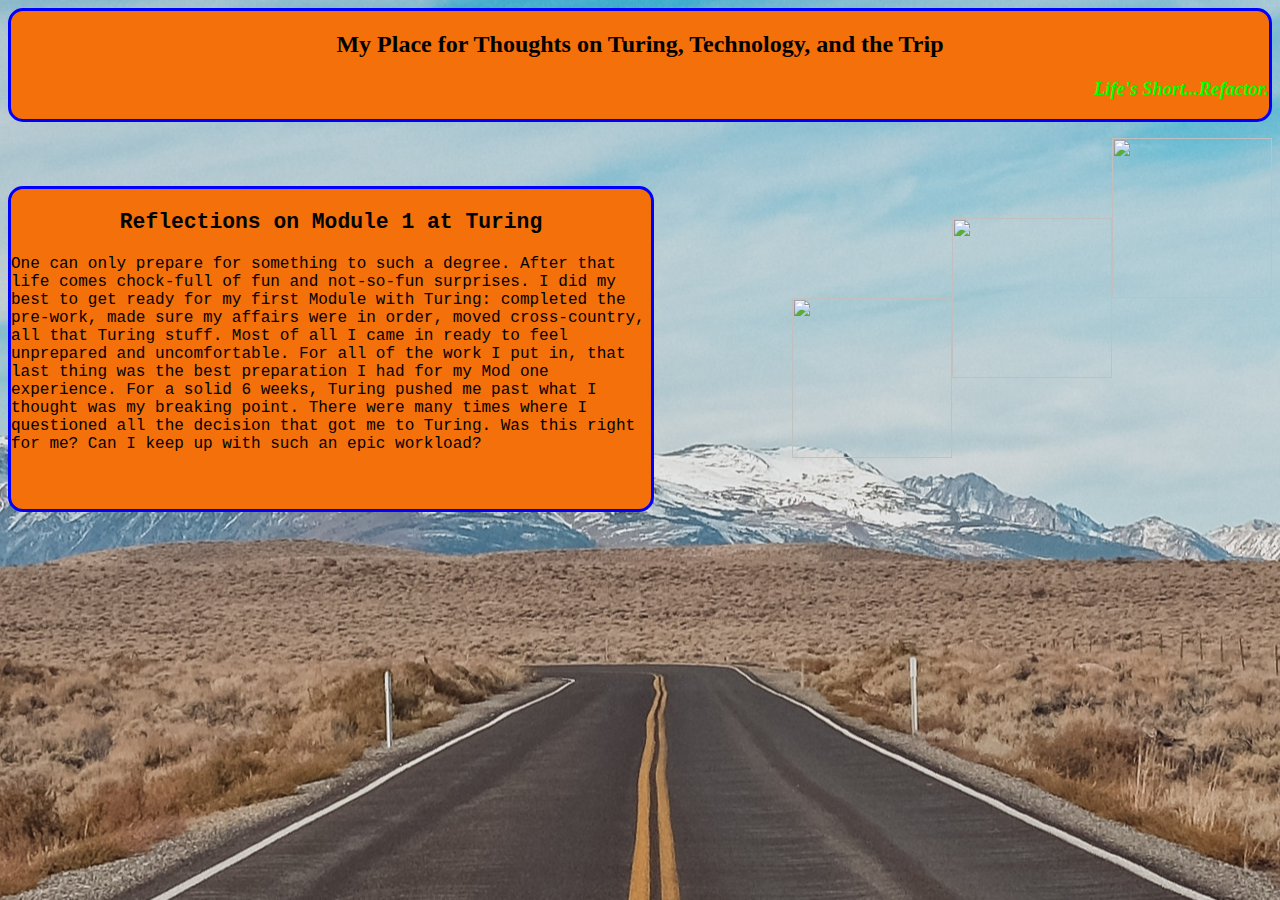
==== blog.html @ eaa477bb "Adding to blog post a bit at a time and adjusting the div as necessary" ====
<!DOCTYPE html>
<html>
  <head>
   <link rel="stylesheet" href="styles.css"/>
  </head>
    <body>
    <div id="headerbar"> 
      <div id ="holder">
        <h2 id="centerheader">My Place for Thoughts on Turing, Technology, and the Trip</h2>
        <h3 id="rightheader"><em>Life's Short...Refactor.</em></h3>
      </div>
    </div>
    <div id="blogpost">
      <h3 id="title"> Reflections on Module 1 at Turing</h3>
      <p id="blog1">  One can only prepare for something to such a degree.  After that
        life comes chock-full of fun and not-so-fun surprises. I did my best to get 
        ready for my first Module with Turing: completed the pre-work, made sure my 
        affairs were in order, moved cross-country, all that Turing stuff. Most of all
        I came in ready to feel unprepared and uncomfortable.
          For all of the work I put in, that last thing was the best preparation I had
        for my Mod one experience.  For a solid 6 weeks,  Turing pushed me past what I 
        thought was my breaking point. There were many times where I questioned all the 
        decision that got me to Turing. Was this right for me?  Can I keep up with such 
        an epic workload? 
      </p>
    </div>
      <div id="github">
      <a id="githublink"href="http://github.com/andrewdwooten">
        <img class="piclink" src="http://www.pymamba.com/assets/octocat.png"/>
      </a>
  </div>
  <div id="linkedin">
    <a id="linkedinlink"href="http://www.linkedin.com/in/andrew-wooten/">
    <img class="piclink" src="http://cdn.mysitemyway.com/icons-watermarks/flat-circle-white-on-black/raphael/raphael_linkedin/raphael_linkedin_flat-circle-white-on-black_512x512.png"/>
    </a>
  </div>
  <div id="blog">
    <a id="bloglink"href="blog.html">
    <img class="piclink" src="http://cdn3.iconfinder.com/data/icons/communication/512/Blog_C-512.png"/>
    </a>
  </div>
  </body>
</html>
---- styles.css ----
#headerbar {
    background-color: #f4700a;
    border-radius: 15px; 
    position: relative;
    border-top-left-radius: 15px;
    border-top-right-radius: 15px;
    border: blue solid 3px;
}
#holder{
  padding: blue 10em;
}
#centerheader {
    color: black;
    font-style: Courier;
    text-align: center;
}
#rightheader {
    color: #00ff00;
    text-align: right;
}
#title{
  text-align: center;
  font-style: bold;
  font-size: 16pt;
}
#aboutme {
  border: blue solid 3px;
  font-family: Courier;
  font-size: 14pt;
  text-align: left;
  float: left;
  width: 20em;
  height: 32em;
  background-color: #f4700a;
  border-radius: 15px;
  margin-top: 1em;
}
html {
  background:url(road.jpg) no-repeat center center fixed;
}
.piclink {
  width: 10em;
  height: 10em;
}
#github{
  float: right;
  margin-top: 1em;
}
#linkedin{
  float: right;
  margin-top: 6em;
}
#blog {
  float: right;
  margin-top: 11em;
}
#blogpost {
  border: blue solid 3px;
  font-family: Courier;
  font-size: 12pt;
  text-align: left;
  float: left;
  width: 40em;
  height: 20em;
  background-color: #f4700a;
  border-radius: 15px;
  margin-top: 4em;
}
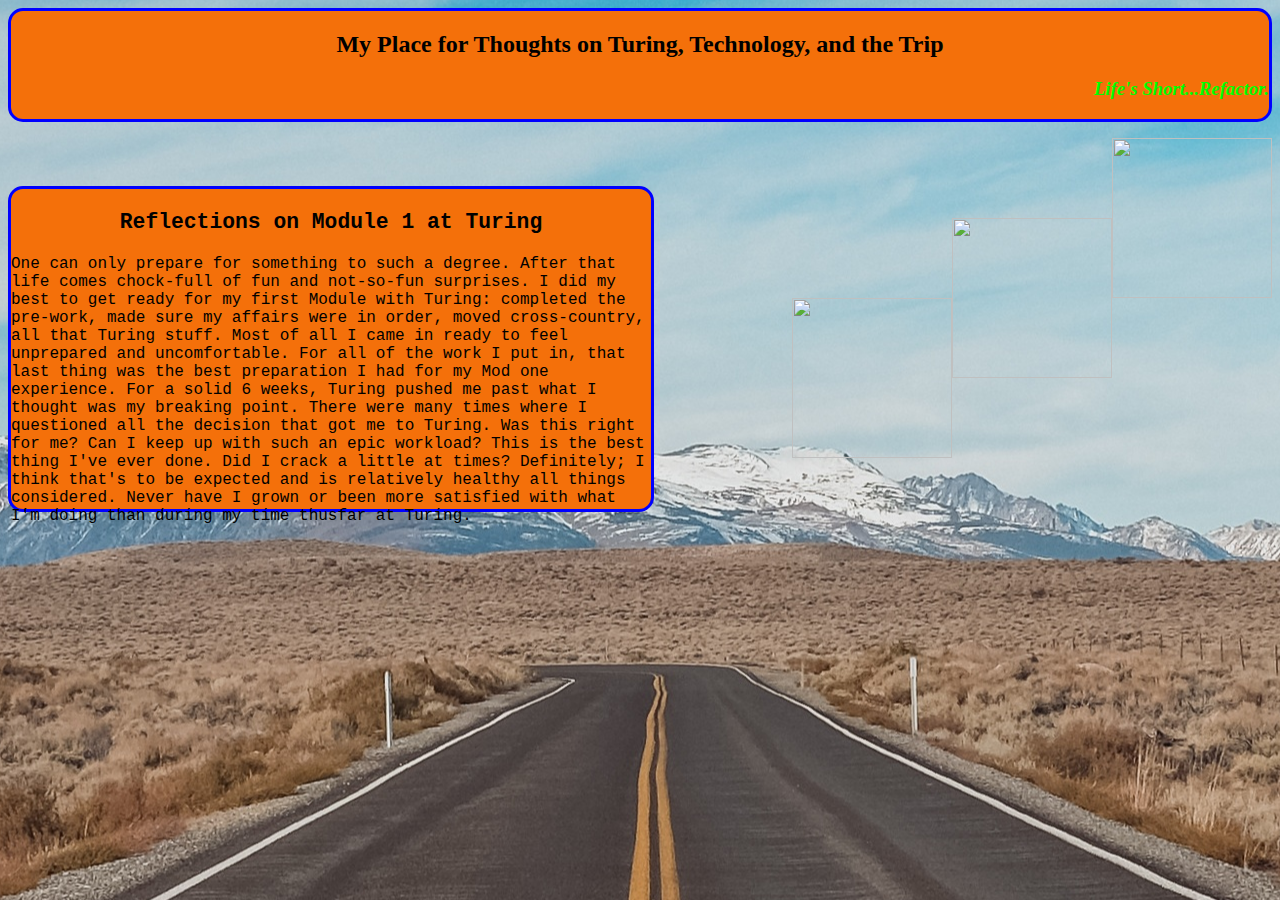
==== commit caab8a14: "Building on my blog post" ====
--- a/blog.html
+++ b/blog.html
@@ -17,11 +17,17 @@
         ready for my first Module with Turing: completed the pre-work, made sure my 
         affairs were in order, moved cross-country, all that Turing stuff. Most of all
         I came in ready to feel unprepared and uncomfortable.
-          For all of the work I put in, that last thing was the best preparation I had
-        for my Mod one experience.  For a solid 6 weeks,  Turing pushed me past what I 
+
+        For all of the work I put in, that last thing was the best preparation I had
+        for my Mod one experience. For a solid 6 weeks, Turing pushed me past what I 
         thought was my breaking point. There were many times where I questioned all the 
-        decision that got me to Turing. Was this right for me?  Can I keep up with such 
+        decision that got me to Turing. Was this right for me? Can I keep up with such 
         an epic workload? 
+
+        This is the best thing I've ever done. Did I crack a little at times? Definitely; 
+        I think that's to be expected and is relatively healthy all things considered.
+        Never have I grown or been more satisfied with what I'm doing than during my time
+        thusfar at Turing.
       </p>
     </div>
       <div id="github">
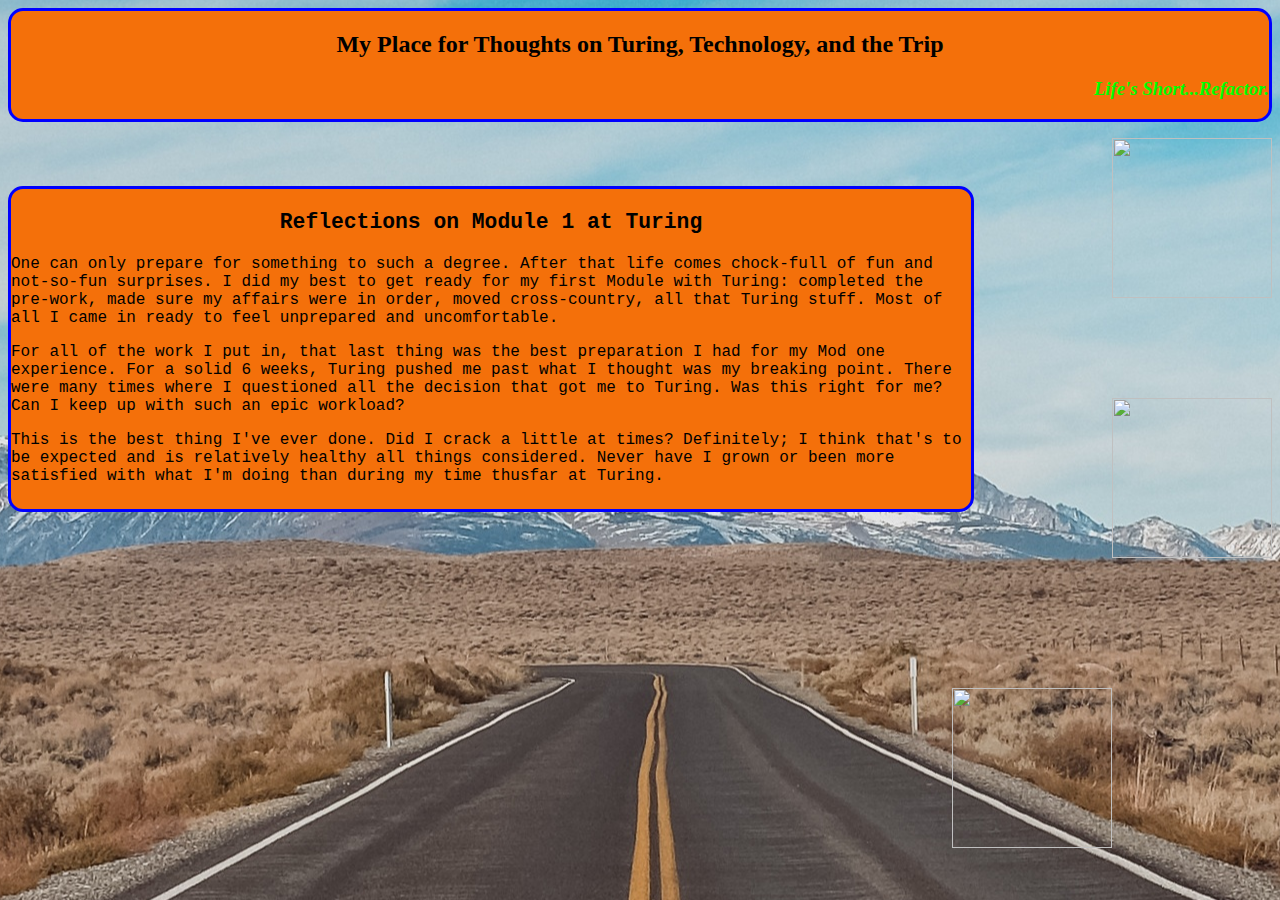
==== commit 943cb8ca: "Broke blog post into separate paragraphes.  Increased blog window to 60 em from 40" ====
--- a/blog.html
+++ b/blog.html
@@ -12,23 +12,22 @@
     </div>
     <div id="blogpost">
       <h3 id="title"> Reflections on Module 1 at Turing</h3>
-      <p id="blog1">  One can only prepare for something to such a degree.  After that
+      <p>  One can only prepare for something to such a degree.  After that
         life comes chock-full of fun and not-so-fun surprises. I did my best to get 
         ready for my first Module with Turing: completed the pre-work, made sure my 
         affairs were in order, moved cross-country, all that Turing stuff. Most of all
-        I came in ready to feel unprepared and uncomfortable.
+        I came in ready to feel unprepared and uncomfortable.</p>
 
-        For all of the work I put in, that last thing was the best preparation I had
+       <p> For all of the work I put in, that last thing was the best preparation I had
         for my Mod one experience. For a solid 6 weeks, Turing pushed me past what I 
         thought was my breaking point. There were many times where I questioned all the 
         decision that got me to Turing. Was this right for me? Can I keep up with such 
-        an epic workload? 
+        an epic workload?</p> 
 
-        This is the best thing I've ever done. Did I crack a little at times? Definitely; 
+        <p>This is the best thing I've ever done. Did I crack a little at times? Definitely; 
         I think that's to be expected and is relatively healthy all things considered.
         Never have I grown or been more satisfied with what I'm doing than during my time
-        thusfar at Turing.
-      </p>
+        thusfar at Turing.</p>
     </div>
       <div id="github">
       <a id="githublink"href="http://github.com/andrewdwooten">
--- a/styles.css
+++ b/styles.css
@@ -60,7 +60,7 @@
   font-size: 12pt;
   text-align: left;
   float: left;
-  width: 40em;
+  width: 60em;
   height: 20em;
   background-color: #f4700a;
   border-radius: 15px;
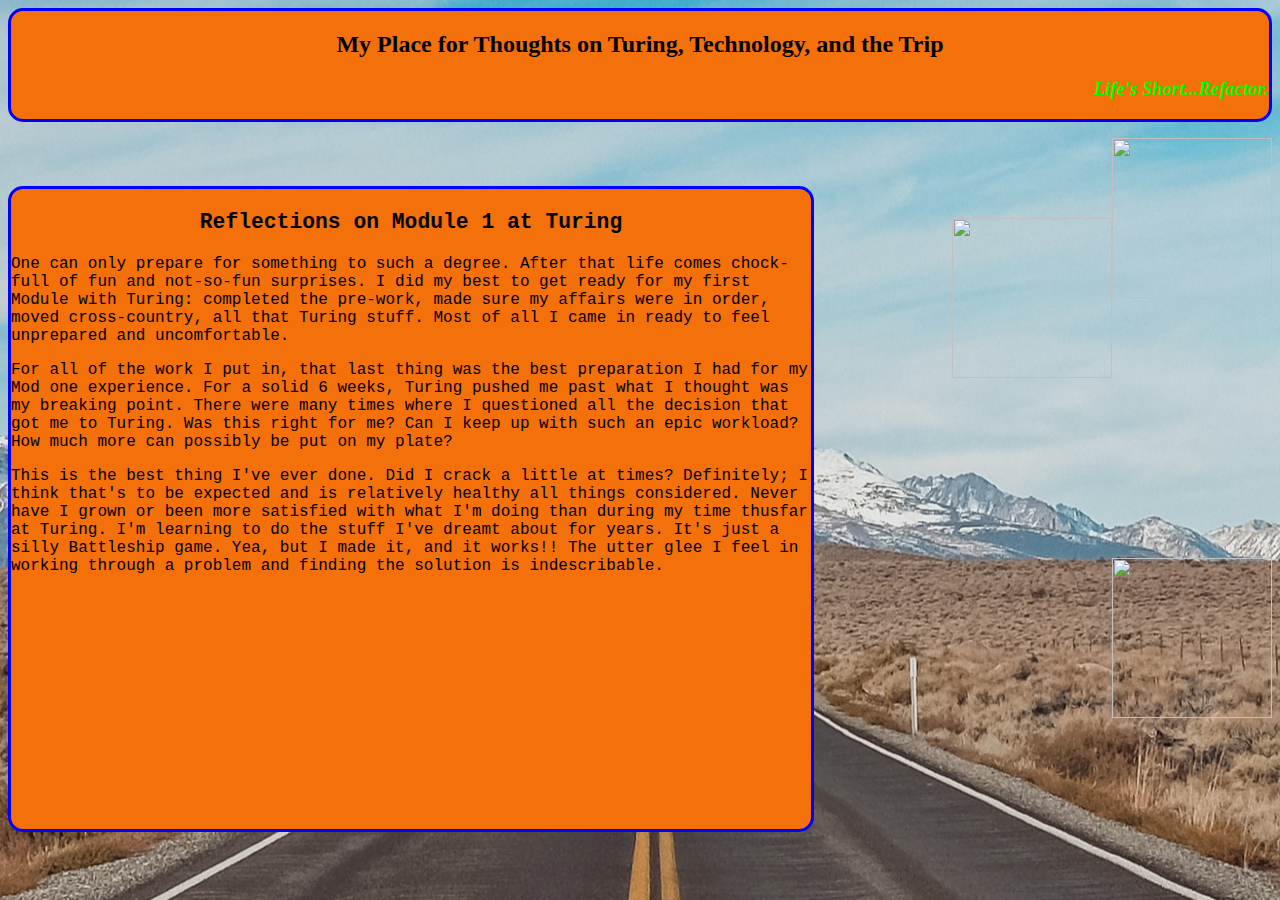
==== commit ea153287: "adding to blog post" ====
--- a/blog.html
+++ b/blog.html
@@ -22,12 +22,14 @@
         for my Mod one experience. For a solid 6 weeks, Turing pushed me past what I 
         thought was my breaking point. There were many times where I questioned all the 
         decision that got me to Turing. Was this right for me? Can I keep up with such 
-        an epic workload?</p> 
+        an epic workload? How much more can possibly be put on my plate?</p> 
 
         <p>This is the best thing I've ever done. Did I crack a little at times? Definitely; 
         I think that's to be expected and is relatively healthy all things considered.
         Never have I grown or been more satisfied with what I'm doing than during my time
-        thusfar at Turing.</p>
+        thusfar at Turing. I'm learning to do the stuff I've dreamt about for years.
+        It's just a silly Battleship game. Yea, but I made it, and it works!! The utter
+        glee I feel in working through a problem and finding the solution is indescribable.</p>
     </div>
       <div id="github">
       <a id="githublink"href="http://github.com/andrewdwooten">
--- a/styles.css
+++ b/styles.css
@@ -60,8 +60,8 @@
   font-size: 12pt;
   text-align: left;
   float: left;
-  width: 60em;
-  height: 20em;
+  width: 50em;
+  height: 40em;
   background-color: #f4700a;
   border-radius: 15px;
   margin-top: 4em;
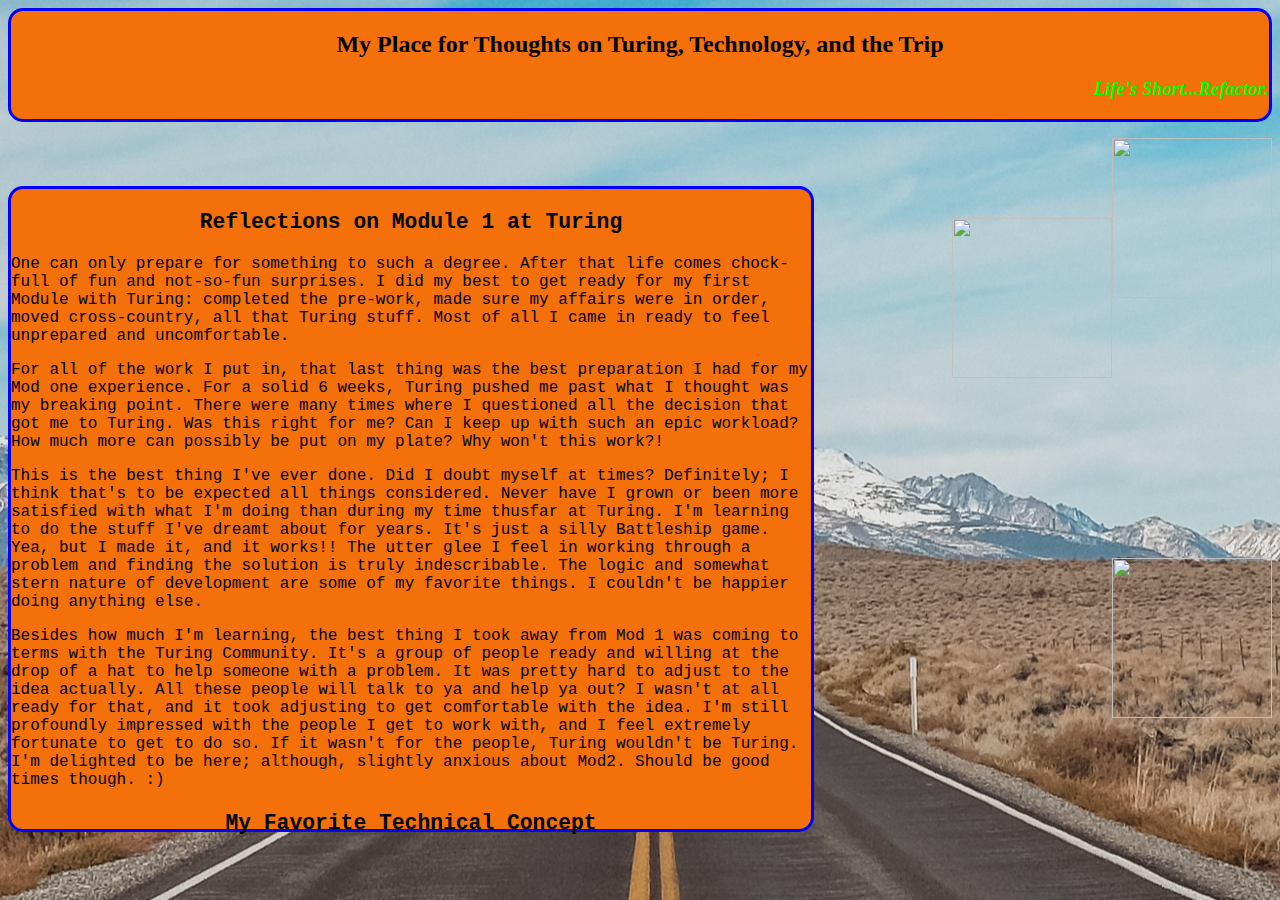
==== commit affdba39: "Finished blog post; although first and second paragraph could use some more" ====
--- a/blog.html
+++ b/blog.html
@@ -22,14 +22,29 @@
         for my Mod one experience. For a solid 6 weeks, Turing pushed me past what I 
         thought was my breaking point. There were many times where I questioned all the 
         decision that got me to Turing. Was this right for me? Can I keep up with such 
-        an epic workload? How much more can possibly be put on my plate?</p> 
+        an epic workload? How much more can possibly be put on my plate? Why won't this
+        work?!</p> 
 
-        <p>This is the best thing I've ever done. Did I crack a little at times? Definitely; 
-        I think that's to be expected and is relatively healthy all things considered.
+        <p>This is the best thing I've ever done. Did I doubt myself at times? Definitely; 
+        I think that's to be expected all things considered.
         Never have I grown or been more satisfied with what I'm doing than during my time
         thusfar at Turing. I'm learning to do the stuff I've dreamt about for years.
         It's just a silly Battleship game. Yea, but I made it, and it works!! The utter
-        glee I feel in working through a problem and finding the solution is indescribable.</p>
+        glee I feel in working through a problem and finding the solution is truly indescribable.
+        The logic and somewhat stern nature of development are some of my favorite things. I
+        couldn't be happier doing anything else.</p>
+
+        <p>Besides how much I'm learning, the best thing I took away from Mod 1 was coming
+          to terms with the Turing Community. It's a group of people ready and willing at 
+          the drop of a hat to help someone with a problem. It was pretty hard to adjust to
+          the idea actually. All these people will talk to ya and help ya out? I wasn't 
+          at all ready for that, and it took adjusting to get comfortable with the idea.
+          I'm still profoundly impressed with the people I get to work with, and I feel 
+          extremely fortunate to get to do so. If it wasn't for the people, Turing wouldn't
+          be Turing.  I'm delighted to be here; although, slightly anxious about Mod2. Should
+          be good times though. :)</p>
+        <h3 id="title"> My Favorite Technical Concept</h3>
+        
     </div>
       <div id="github">
       <a id="githublink"href="http://github.com/andrewdwooten">
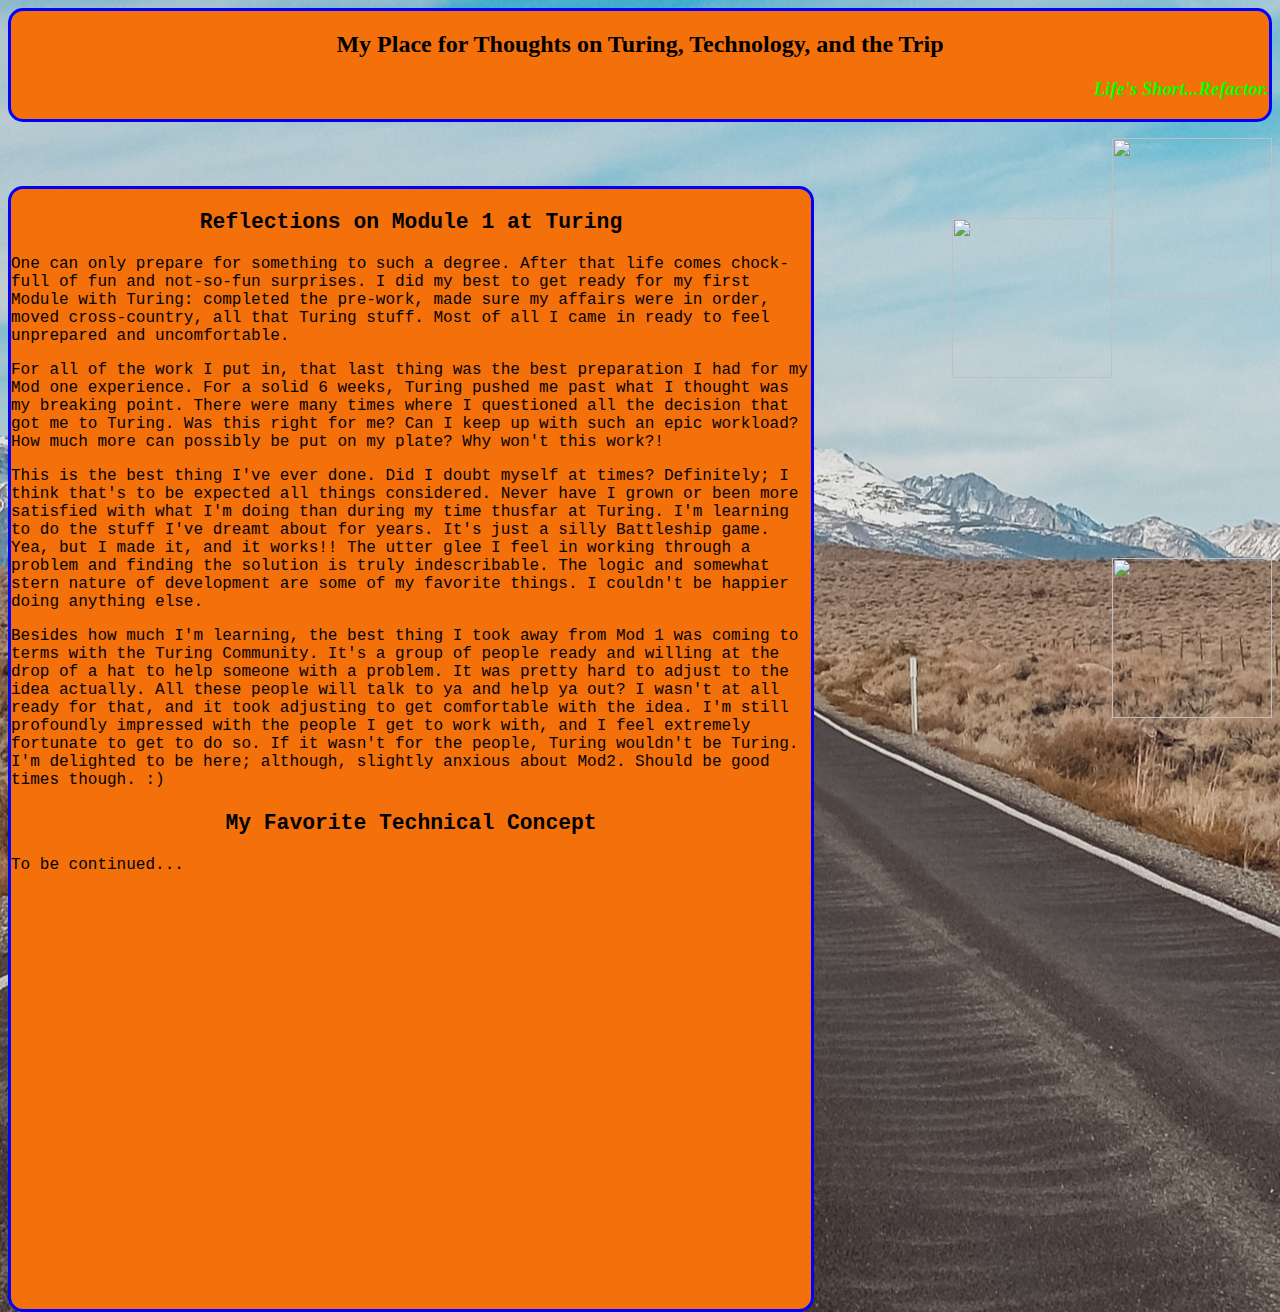
==== commit feaaa56c: "Need to complete second response, but otherwise looking good." ====
--- a/blog.html
+++ b/blog.html
@@ -44,7 +44,7 @@
           be Turing.  I'm delighted to be here; although, slightly anxious about Mod2. Should
           be good times though. :)</p>
         <h3 id="title"> My Favorite Technical Concept</h3>
-        
+        <p>To be continued...</p>
     </div>
       <div id="github">
       <a id="githublink"href="http://github.com/andrewdwooten">
--- a/styles.css
+++ b/styles.css
@@ -61,7 +61,7 @@
   text-align: left;
   float: left;
   width: 50em;
-  height: 40em;
+  height: 70em;
   background-color: #f4700a;
   border-radius: 15px;
   margin-top: 4em;
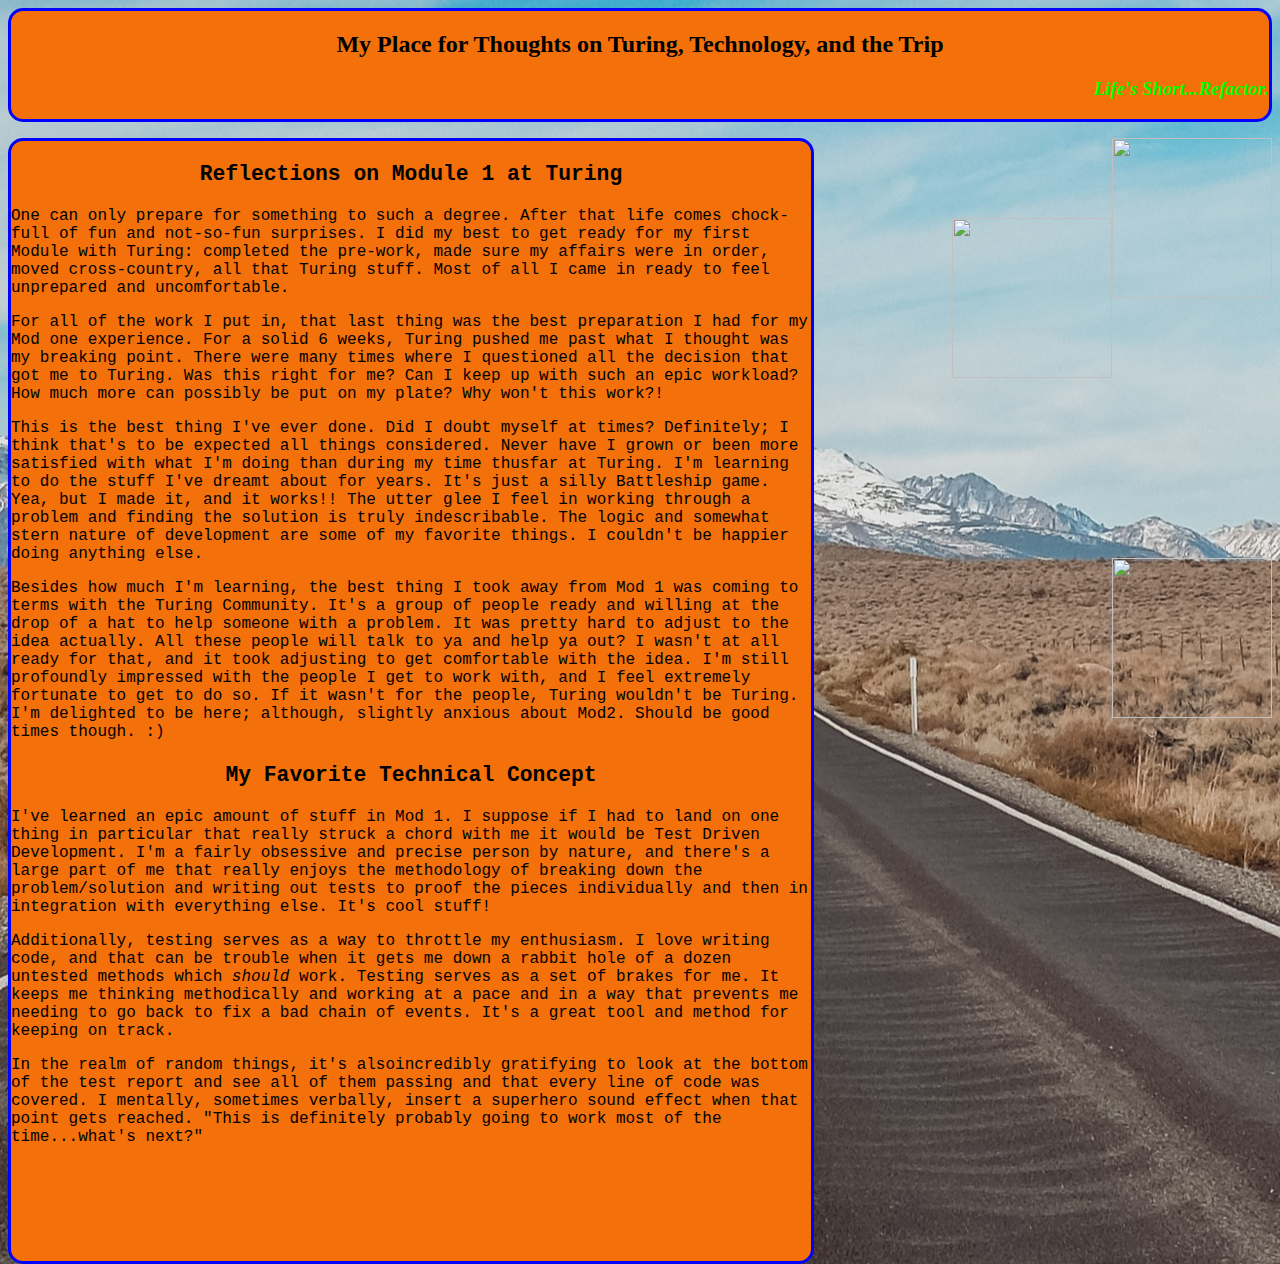
==== commit 402a817f: "Finished blog post about TDD" ====
--- a/blog.html
+++ b/blog.html
@@ -44,7 +44,21 @@
           be Turing.  I'm delighted to be here; although, slightly anxious about Mod2. Should
           be good times though. :)</p>
         <h3 id="title"> My Favorite Technical Concept</h3>
-        <p>To be continued...</p>
+        <p>I've learned an epic amount of stuff in Mod 1. I suppose if I had to land on one
+          thing in particular that really struck a chord with me it would be Test Driven 
+          Development. I'm a fairly obsessive and precise person by nature, and there's a large
+          part of me that really enjoys the methodology of breaking down the problem/solution
+          and writing out tests to proof the pieces individually and then in integration with 
+          everything else. It's cool stuff!</p>
+        <p>Additionally, testing serves as a way to throttle my enthusiasm. I love writing code,
+          and that can be trouble when it gets me down a rabbit hole of a dozen untested methods
+          which <em>should</em> work. Testing serves as a set of brakes for me.  It keeps me
+          thinking methodically and working at a pace and in a way that prevents me needing to
+          go back to fix a bad chain of events. It's a great tool and method for keeping on track.</p>
+        <p>In the realm of random things, it's alsoincredibly gratifying to look at the bottom of 
+          the test report and see all of them passing and that every line of code was covered. I 
+          mentally, sometimes verbally, insert a superhero sound effect when that point gets reached.
+          "This is definitely probably going to work most of the time...what's next?"</p>
     </div>
       <div id="github">
       <a id="githublink"href="http://github.com/andrewdwooten">
--- a/styles.css
+++ b/styles.css
@@ -64,5 +64,5 @@
   height: 70em;
   background-color: #f4700a;
   border-radius: 15px;
-  margin-top: 4em;
+  margin-top: 1em;
 }
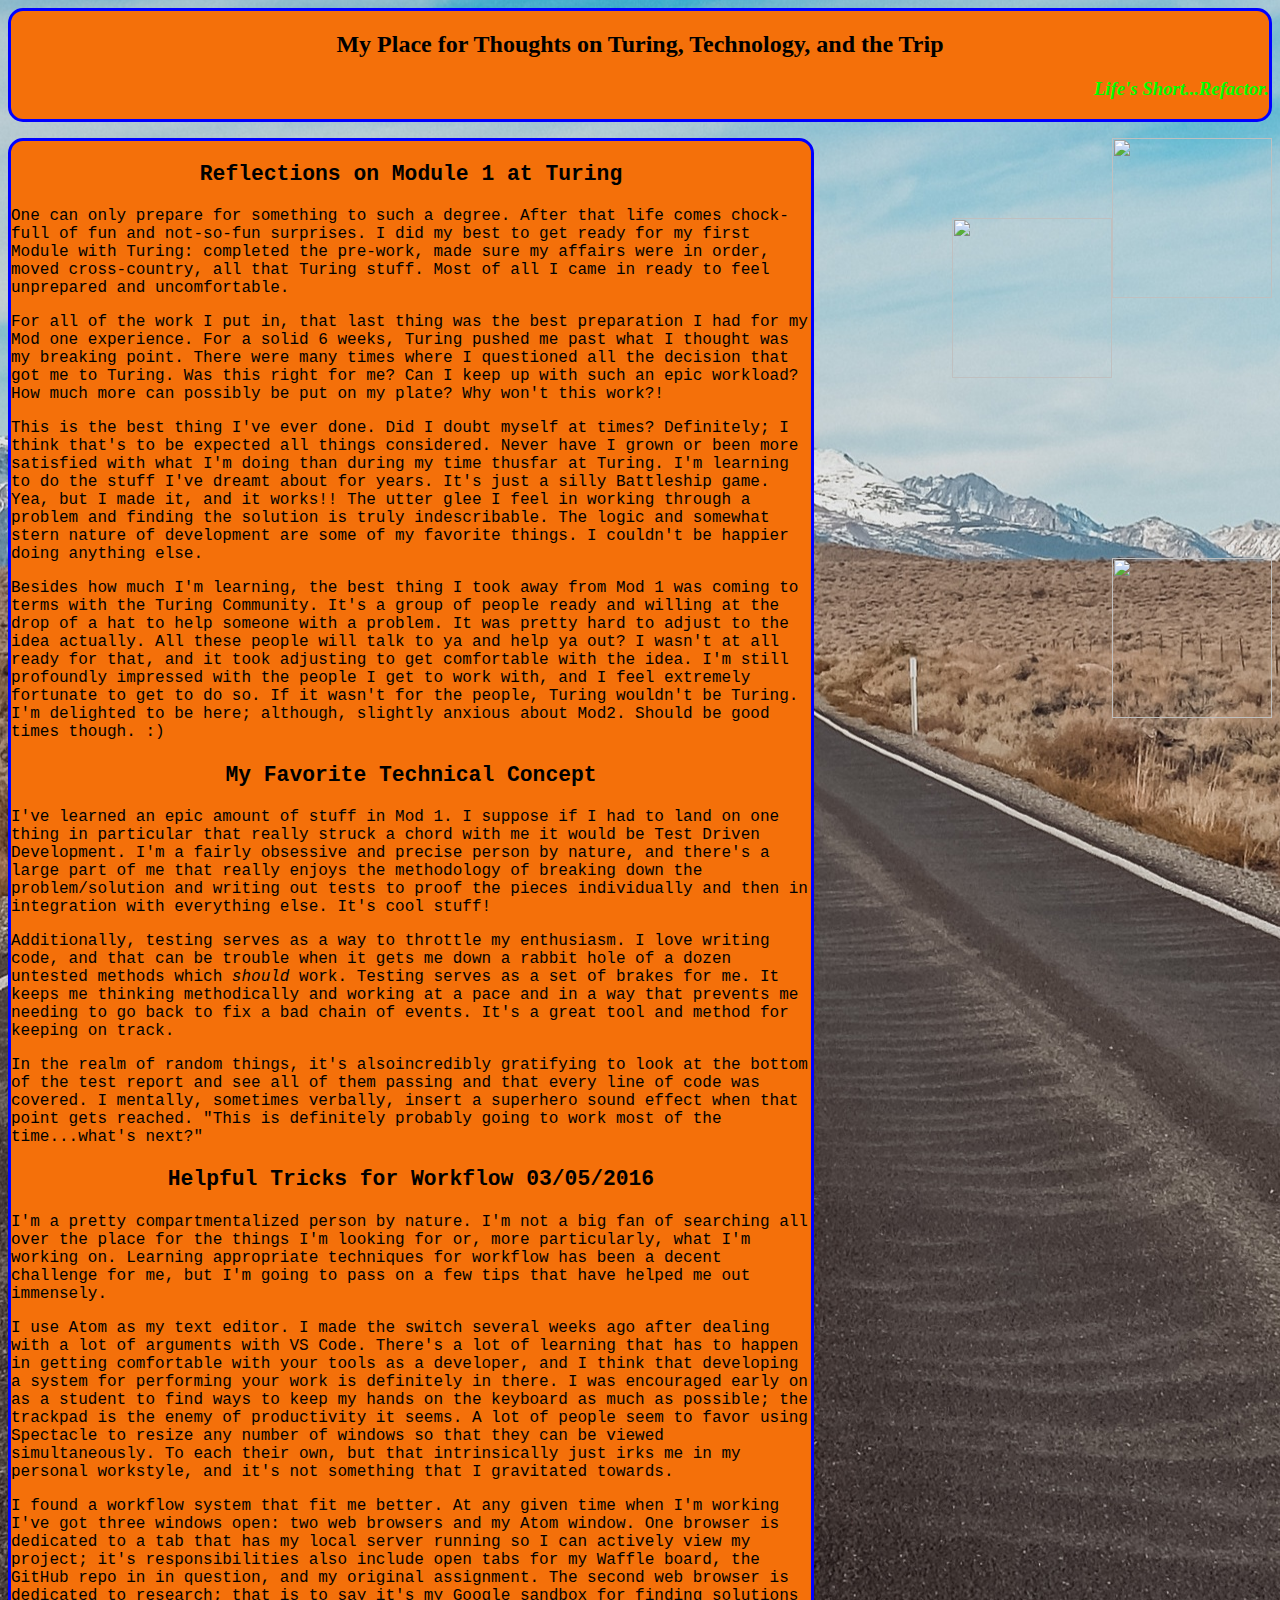
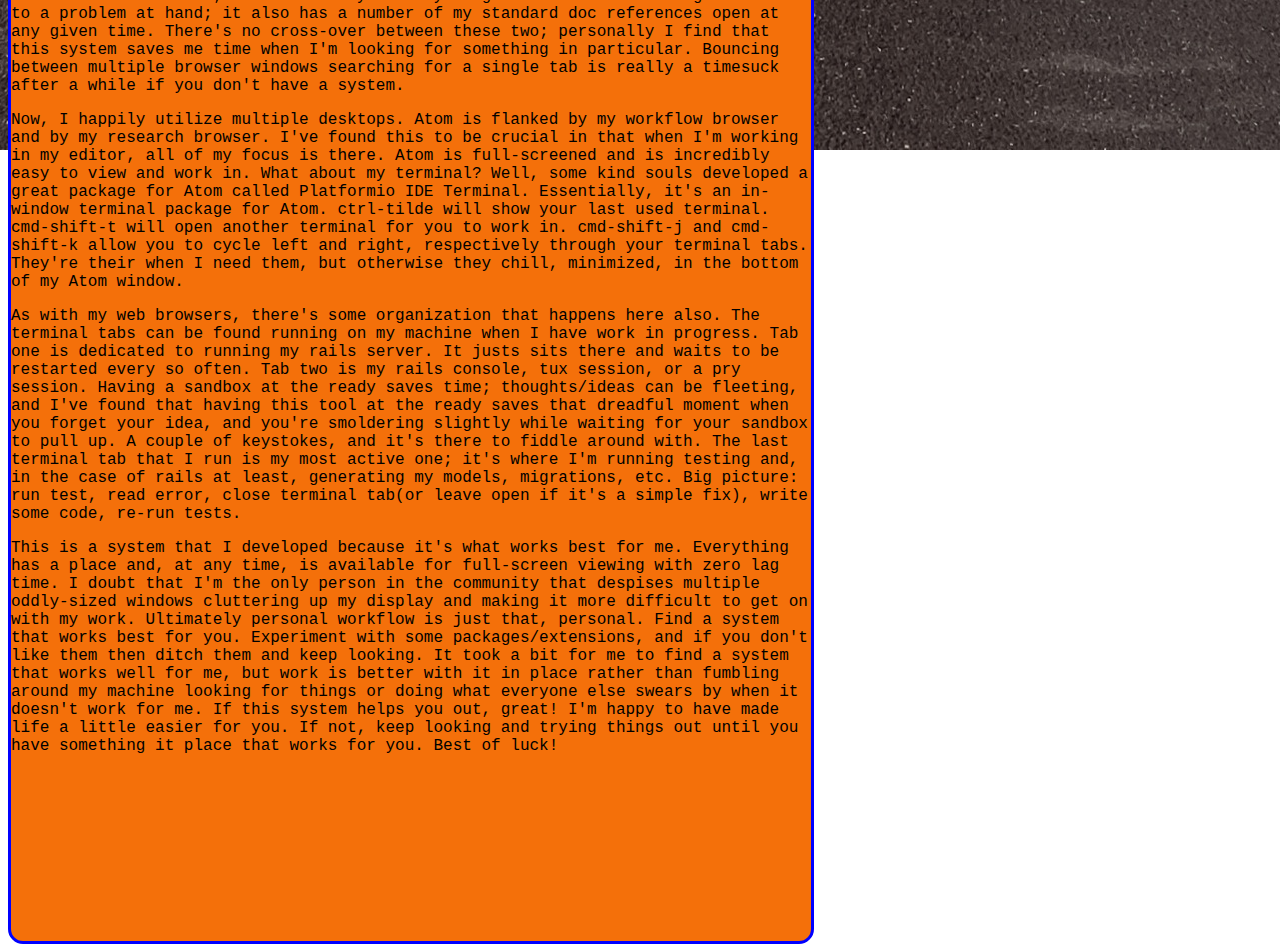
==== commit 93386273: "Add blog post and animated buttons" ====
--- a/blog.html
+++ b/blog.html
@@ -4,7 +4,7 @@
    <link rel="stylesheet" href="styles.css"/>
   </head>
     <body>
-    <div id="headerbar"> 
+    <div id="headerbar">
       <div id ="holder">
         <h2 id="centerheader">My Place for Thoughts on Turing, Technology, and the Trip</h2>
         <h3 id="rightheader"><em>Life's Short...Refactor.</em></h3>
@@ -13,19 +13,19 @@
     <div id="blogpost">
       <h3 id="title"> Reflections on Module 1 at Turing</h3>
       <p>  One can only prepare for something to such a degree.  After that
-        life comes chock-full of fun and not-so-fun surprises. I did my best to get 
-        ready for my first Module with Turing: completed the pre-work, made sure my 
+        life comes chock-full of fun and not-so-fun surprises. I did my best to get
+        ready for my first Module with Turing: completed the pre-work, made sure my
         affairs were in order, moved cross-country, all that Turing stuff. Most of all
         I came in ready to feel unprepared and uncomfortable.</p>
 
        <p> For all of the work I put in, that last thing was the best preparation I had
-        for my Mod one experience. For a solid 6 weeks, Turing pushed me past what I 
-        thought was my breaking point. There were many times where I questioned all the 
-        decision that got me to Turing. Was this right for me? Can I keep up with such 
+        for my Mod one experience. For a solid 6 weeks, Turing pushed me past what I
+        thought was my breaking point. There were many times where I questioned all the
+        decision that got me to Turing. Was this right for me? Can I keep up with such
         an epic workload? How much more can possibly be put on my plate? Why won't this
-        work?!</p> 
+        work?!</p>
 
-        <p>This is the best thing I've ever done. Did I doubt myself at times? Definitely; 
+        <p>This is the best thing I've ever done. Did I doubt myself at times? Definitely;
         I think that's to be expected all things considered.
         Never have I grown or been more satisfied with what I'm doing than during my time
         thusfar at Turing. I'm learning to do the stuff I've dreamt about for years.
@@ -35,30 +35,94 @@
         couldn't be happier doing anything else.</p>
 
         <p>Besides how much I'm learning, the best thing I took away from Mod 1 was coming
-          to terms with the Turing Community. It's a group of people ready and willing at 
+          to terms with the Turing Community. It's a group of people ready and willing at
           the drop of a hat to help someone with a problem. It was pretty hard to adjust to
-          the idea actually. All these people will talk to ya and help ya out? I wasn't 
+          the idea actually. All these people will talk to ya and help ya out? I wasn't
           at all ready for that, and it took adjusting to get comfortable with the idea.
-          I'm still profoundly impressed with the people I get to work with, and I feel 
+          I'm still profoundly impressed with the people I get to work with, and I feel
           extremely fortunate to get to do so. If it wasn't for the people, Turing wouldn't
           be Turing.  I'm delighted to be here; although, slightly anxious about Mod2. Should
           be good times though. :)</p>
+
+
+
         <h3 id="title"> My Favorite Technical Concept</h3>
         <p>I've learned an epic amount of stuff in Mod 1. I suppose if I had to land on one
-          thing in particular that really struck a chord with me it would be Test Driven 
+          thing in particular that really struck a chord with me it would be Test Driven
           Development. I'm a fairly obsessive and precise person by nature, and there's a large
           part of me that really enjoys the methodology of breaking down the problem/solution
-          and writing out tests to proof the pieces individually and then in integration with 
+          and writing out tests to proof the pieces individually and then in integration with
           everything else. It's cool stuff!</p>
         <p>Additionally, testing serves as a way to throttle my enthusiasm. I love writing code,
           and that can be trouble when it gets me down a rabbit hole of a dozen untested methods
           which <em>should</em> work. Testing serves as a set of brakes for me.  It keeps me
           thinking methodically and working at a pace and in a way that prevents me needing to
           go back to fix a bad chain of events. It's a great tool and method for keeping on track.</p>
-        <p>In the realm of random things, it's alsoincredibly gratifying to look at the bottom of 
-          the test report and see all of them passing and that every line of code was covered. I 
+        <p>In the realm of random things, it's alsoincredibly gratifying to look at the bottom of
+          the test report and see all of them passing and that every line of code was covered. I
           mentally, sometimes verbally, insert a superhero sound effect when that point gets reached.
           "This is definitely probably going to work most of the time...what's next?"</p>
+
+
+        <h3 id="title">Helpful Tricks for Workflow 03/05/2016</h3>
+          <p>I'm a pretty compartmentalized person by nature. I'm not a big fan of searching
+          all over the place for the things I'm looking for or, more particularly, what I'm
+          working on. Learning appropriate techniques for workflow has been a decent challenge
+          for me, but I'm going to pass on a few tips that have helped me out immensely.</p>
+          <p>I use Atom as my text editor. I made the switch several weeks ago after dealing
+          with a lot of arguments with VS Code. There's a lot of learning that has to happen
+          in getting comfortable with your tools as a developer, and I think that developing
+          a system for performing your work is definitely in there. I was encouraged early on
+          as a student to find ways to keep my hands on the keyboard as much as possible; the
+          trackpad is the enemy of productivity it seems. A lot of people seem to favor using
+          Spectacle to resize any number of windows so that they can be viewed simultaneously.
+          To each their own, but that intrinsically just irks me in my personal workstyle, and
+          it's not something that I gravitated towards.</p>
+          <p> I found a workflow system that fit me better. At any given time when I'm working
+          I've got three windows open: two web browsers and my Atom window. One browser is
+          dedicated to a tab that has my local server running so I can actively view my project;
+          it's responsibilities also include open tabs for my Waffle board, the GitHub repo in
+          in question, and my original assignment. The second web browser is dedicated to research;
+          that is to say it's my Google sandbox for finding solutions to a problem at hand; it
+          also has a number of my standard doc references open at any given time. There's no
+          cross-over between these two; personally I find that this system saves me time when
+          I'm looking for something in particular. Bouncing between multiple browser windows
+          searching for a single tab is really a timesuck after a while if you don't have a system.</p>
+          <p>Now, I happily utilize multiple desktops. Atom is flanked by my workflow browser
+          and by my research browser. I've found this to be crucial in that when I'm working in
+          my editor, all of my focus is there. Atom is full-screened and is incredibly easy to
+          view and work in. What about my terminal? Well, some kind souls developed a great
+          package for Atom called Platformio IDE Terminal. Essentially, it's an in-window terminal
+          package for Atom. ctrl-tilde will show your last used terminal. cmd-shift-t will open
+          another terminal for you to work in. cmd-shift-j and cmd-shift-k allow you to cycle
+          left and right, respectively through your terminal tabs. They're their when I need them,
+          but otherwise they chill, minimized, in the bottom of my Atom window.</p>
+          <p>As with my web browsers, there's some organization that happens here also. The
+             terminal tabs can be found running on my machine when I have work in
+             progress. Tab one is dedicated to running my rails server. It justs sits
+             there and waits to be restarted every so often. Tab two is my rails console, tux
+             session, or a pry session. Having a sandbox at the ready saves time; thoughts/ideas
+             can be fleeting, and I've found that having this tool at the ready saves that
+             dreadful moment when you forget your idea, and you're smoldering slightly while
+             waiting for your sandbox to pull up. A couple of keystokes, and it's there to
+             fiddle around with. The last terminal tab that I run is my most active
+             one; it's where I'm running testing and, in the case of rails at least, generating
+             my models, migrations, etc. Big picture: run test, read error, close terminal tab(or
+             leave open if it's a simple fix), write some code, re-run tests.</p>
+          <p>This is a system that I developed because it's what works best for me. Everything
+             has a place and, at any time, is available for full-screen viewing with zero lag
+             time. I doubt that I'm the only person in the community that despises multiple
+             oddly-sized windows cluttering up my display and making it more difficult to
+             get on with my work. Ultimately personal workflow is just that, personal. Find a
+             system that works best for you. Experiment with some packages/extensions, and if
+             you don't like them then ditch them and keep looking. It took a bit for me to
+             find a system that works well for me, but work is better with it in place rather
+             than fumbling around my machine looking for things or doing what everyone
+             else swears by when it doesn't work for me. If this system helps you out, great!
+             I'm happy to have made life a little easier for you. If not, keep looking and
+             trying things out until you have something it place that works for you.
+             Best of luck!
+          </p>
     </div>
       <div id="github">
       <a id="githublink"href="http://github.com/andrewdwooten">
@@ -76,4 +140,4 @@
     </a>
   </div>
   </body>
-</html>+</html>
--- a/styles.css
+++ b/styles.css
@@ -1,6 +1,6 @@
 #headerbar {
     background-color: #f4700a;
-    border-radius: 15px; 
+    border-radius: 15px;
     position: relative;
     border-top-left-radius: 15px;
     border-top-right-radius: 15px;
@@ -61,8 +61,27 @@
   text-align: left;
   float: left;
   width: 50em;
-  height: 70em;
+  height: 150em;
   background-color: #f4700a;
   border-radius: 15px;
   margin-top: 1em;
 }
+#email{
+  border-radius: 5px;
+	border: 3px solid blue;
+	background-color: #f4700a;
+	height: 25px;
+	width: 100px;
+	text-align: center;
+  margin-left: 1em;
+  margin-bottom: 1em;
+  margin-right: 1em;
+  margin-top: 1em;
+  float: left;
+}
+#emailink{
+  text-decoration: none;
+  font-family: Courier;
+  text-align: center;
+  color: black;
+}
